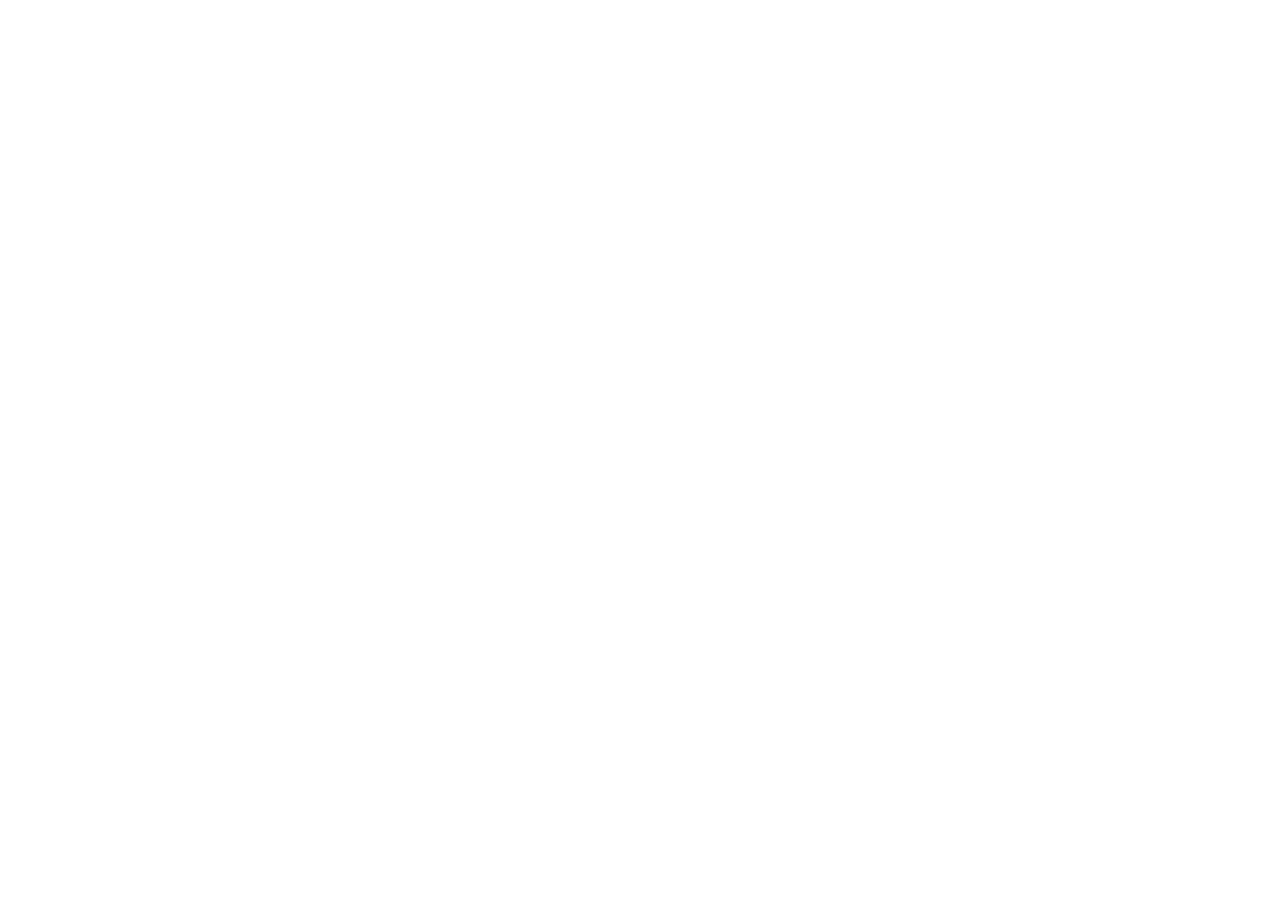
==== index.html @ b5631425 "first commit, added html and css files, gave html files basic shell with bootstrap linked" ====
<!DOCTYPE html>
<html>
    <head>
        <title>Bootstrap Webpage</title>
        <link rel="stylesheet" href="https://stackpath.bootstrapcdn.com/bootstrap/4.1.0/css/bootstrap.min.css" integrity="sha384-9gVQ4dYFwwWSjIDZnLEWnxCjeSWFphJiwGPXr1jddIhOegiu1FwO5qRGvFXOdJZ4" crossorigin="anonymous">
        <link rel="stylesheet" href="style.css">
    </head>
    <body>

    </body>
</html>
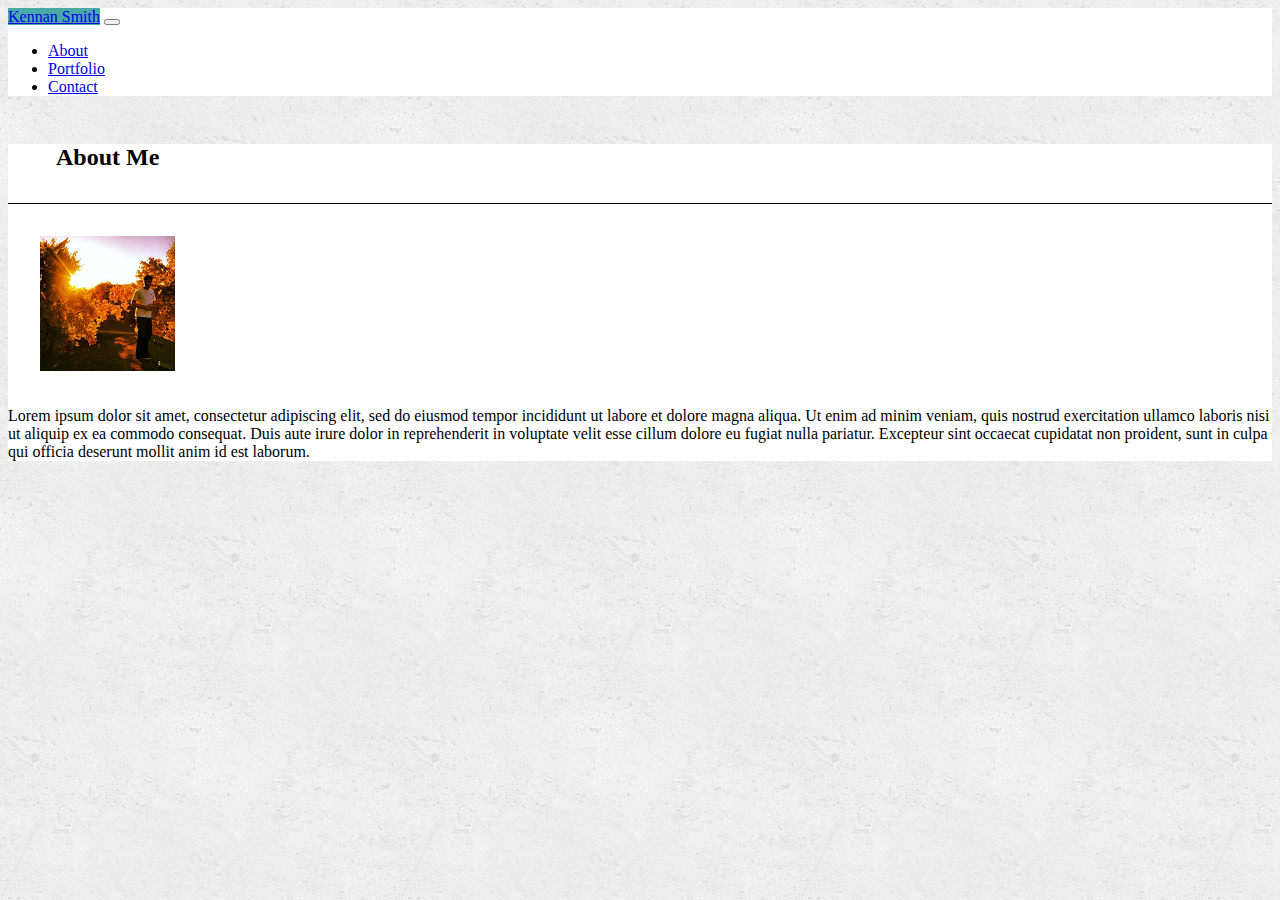
==== commit 44f6b869: "added navbar, started about page html" ====
--- a/index.html
+++ b/index.html
@@ -7,5 +7,43 @@
     </head>
     <body>
 
+        <!-- navbar 3 from https://www.codeply.com/go/qhaBrcWp3v -->
+        <div class="back">
+            <div class="container" style="padding-left:0; padding-right:0;">
+                <nav class="navbar navbar-light navbar-expand-md bg-faded justify-content-center">
+                    <a href="#" class="navbar-brand w-50 mr-auto name">Kennan Smith</a>
+                    <button class="navbar-toggler" type="button" data-toggle="collapse" data-target="#collapsingNavbar3">
+                        <span class="navbar-toggler-icon"></span>
+                    </button>
+                    <div class="navbar-collapse collapse w-100" id="collapsingNavbar3">
+                        <ul class="nav navbar-nav ml-auto w-100 justify-content-end">
+                            <li class="nav-item">
+                                <a class="nav-link" href="#">About</a>
+                            </li>
+                            <li class="nav-item">
+                                <a class="nav-link" href="#">Portfolio</a>
+                            </li>
+                            <li class="nav-item">
+                                <a class="nav-link" href="#">Contact</a>
+                            </li>
+                        </ul>
+                    </div>
+                </nav>
+            </div>
+        </div>
+
+        <div class="container back topMarg">
+            <div class="row uLine">
+                <h2 class="pageHead">About Me</h2>
+            </div>
+            <div class="row">
+                <div class="col-md-4">
+                    <img class="myPic" src="images/me.png"/>
+                </div>
+                <div class="col-md-8" style="margin-top:1rem;">
+                    <p>Lorem ipsum dolor sit amet, consectetur adipiscing elit, sed do eiusmod tempor incididunt ut labore et dolore magna aliqua. Ut enim ad minim veniam, quis nostrud exercitation ullamco laboris nisi ut aliquip ex ea commodo consequat. Duis aute irure dolor in reprehenderit in voluptate velit esse cillum dolore eu fugiat nulla pariatur. Excepteur sint occaecat cupidatat non proident, sunt in culpa qui officia deserunt mollit anim id est laborum.</p>
+                </div>
+            </div>
+        </div>
     </body>
 </html>--- a/style.css
+++ b/style.css
@@ -0,0 +1,41 @@
+body {
+    background-image: url("images/concrete_seamless.png");
+}
+
+.name {
+    background: #4aaaa5;
+}
+
+.back {
+    background: #ffffff;
+}
+
+nav a {
+    text-align: center;
+}
+
+.pageHead {
+    margin-left: 3rem;
+    margin-top: 2rem;
+    margin-bottom: 2rem;
+}
+
+.myPic {
+    margin: 2rem 0 1rem 2rem;
+}
+
+.main {
+
+}
+
+.navbar {
+    padding: 0;
+}
+
+.uLine {
+    border-bottom: 1px solid black;
+}
+
+.topMarg {
+    margin-top: 3rem;
+}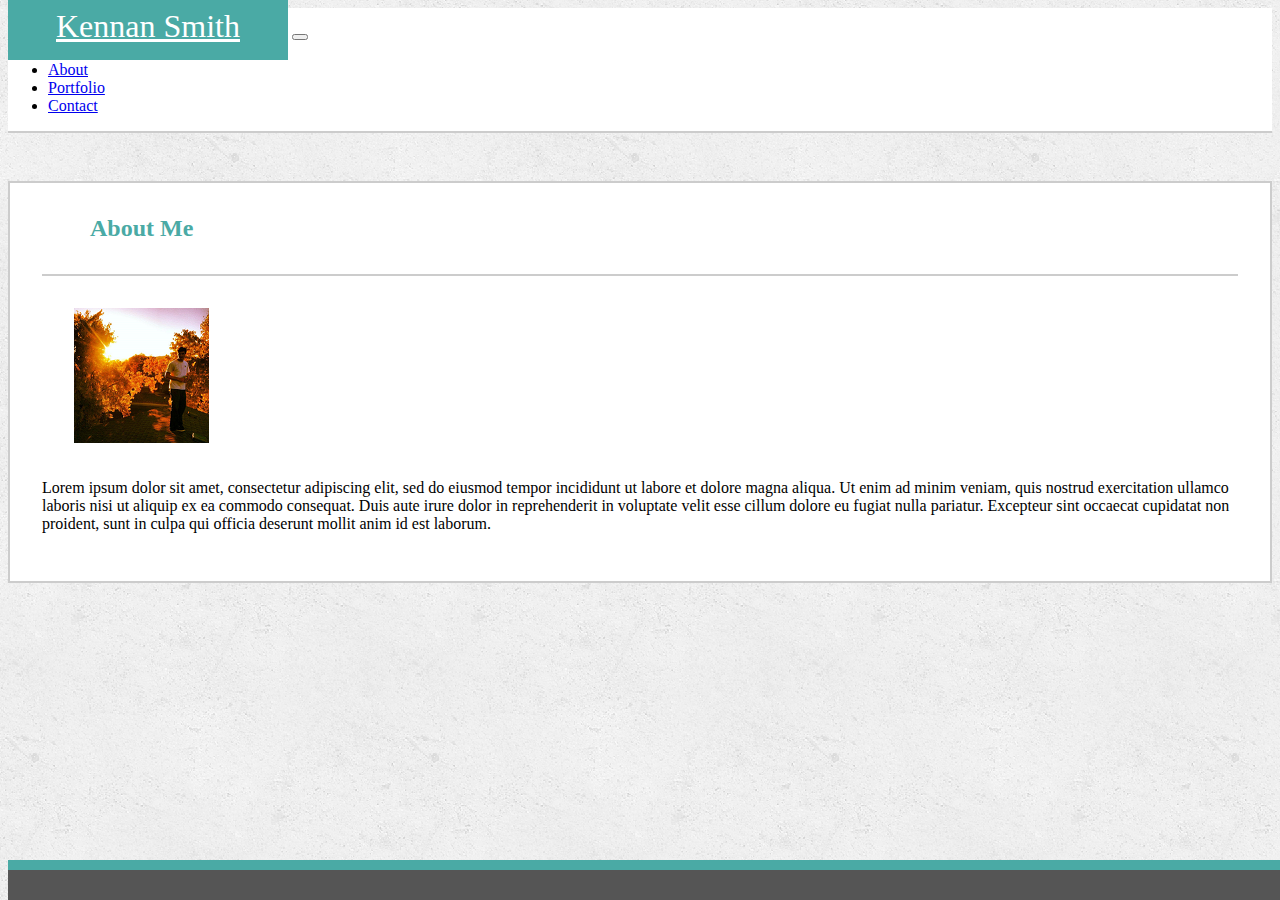
==== commit f4d98c1c: "built out index page and portfolio" ====
--- a/index.html
+++ b/index.html
@@ -8,7 +8,7 @@
     <body>
 
         <!-- navbar 3 from https://www.codeply.com/go/qhaBrcWp3v -->
-        <div class="back">
+        <div class="back botBorder">
             <div class="container" style="padding-left:0; padding-right:0;">
                 <nav class="navbar navbar-light navbar-expand-md bg-faded justify-content-center">
                     <a href="#" class="navbar-brand w-50 mr-auto name">Kennan Smith</a>
@@ -21,10 +21,10 @@
                                 <a class="nav-link" href="#">About</a>
                             </li>
                             <li class="nav-item">
-                                <a class="nav-link" href="#">Portfolio</a>
+                                <a class="nav-link" href="portfolio.html">Portfolio</a>
                             </li>
                             <li class="nav-item">
-                                <a class="nav-link" href="#">Contact</a>
+                                <a class="nav-link" href="contact.html">Contact</a>
                             </li>
                         </ul>
                     </div>
@@ -32,8 +32,8 @@
             </div>
         </div>
 
-        <div class="container back topMarg">
-            <div class="row uLine">
+        <div class="container back topMarg botPad main">
+            <div class="row botBorder">
                 <h2 class="pageHead">About Me</h2>
             </div>
             <div class="row">
@@ -45,5 +45,11 @@
                 </div>
             </div>
         </div>
+
+        <div class="foot">           
+            <footer>
+
+            </footer>
+        </div>
     </body>
 </html>--- a/style.css
+++ b/style.css
@@ -4,6 +4,9 @@
 
 .name {
     background: #4aaaa5;
+    padding: 1rem 3rem;
+    font-size: 2rem;
+    color: #ffffff!important;
 }
 
 .back {
@@ -18,6 +21,7 @@
     margin-left: 3rem;
     margin-top: 2rem;
     margin-bottom: 2rem;
+    color: #4aaaa5;
 }
 
 .myPic {
@@ -25,17 +29,44 @@
 }
 
 .main {
-
+    padding: 0 2rem;
+    border: 2px solid #cccccc;
 }
 
 .navbar {
     padding: 0;
 }
 
-.uLine {
-    border-bottom: 1px solid black;
+.botBorder {
+    border-bottom: 2px solid #cccccc;
 }
 
 .topMarg {
     margin-top: 3rem;
+}
+
+.botPad {
+    padding-bottom: 2rem;
+}
+
+.foot {
+    background: #4aaaa5;
+    position: fixed;
+    bottom: 0;
+    height: 40px;
+    width: 100%;
+    z-index: 2;
+}
+
+footer {
+    position: absolute;
+    bottom: 0;
+    height: 30px;
+    width: 100%;
+    z-index: 1;
+    background: #555;
+}
+
+.portPic {
+    margin: 2rem 1rem;
 }